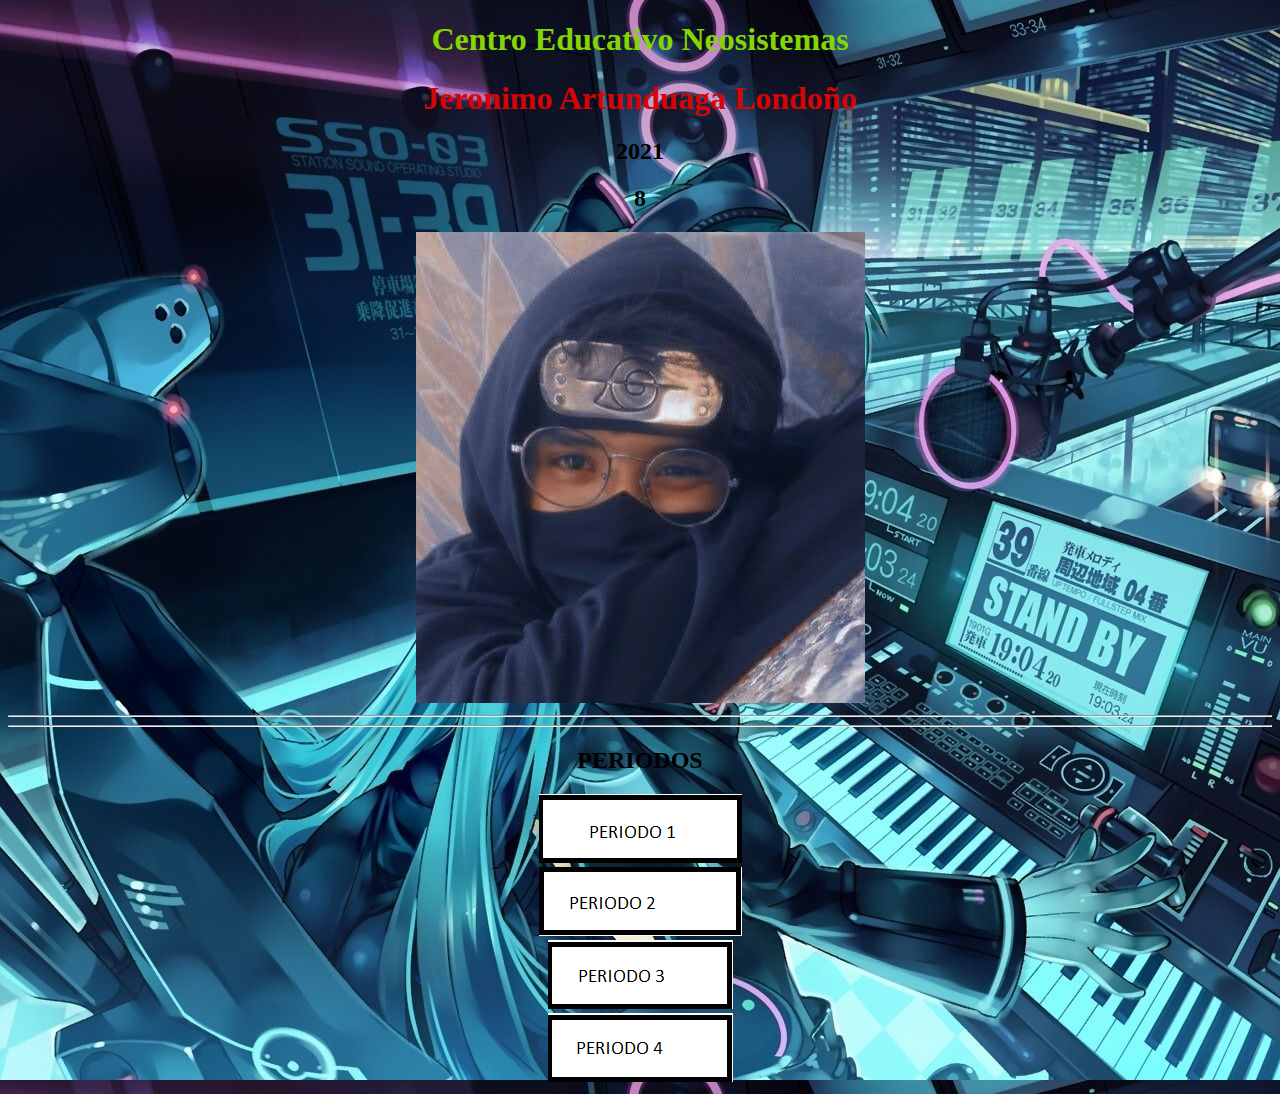
==== index.html @ f564e06d "Add files via upload" ====
<!DOCTYPE html>
<html>
<head>
	<title>grado 8</title>
</head>
<body background="fondo.jpg">
	<center><h1 style="color:#83D604 ">Centro Educativo Neosistemas</h1></center>
	<center><h1 style="color:#D60404">Jeronimo Artunduaga Londoño</h1></center>
	<center><h2>2021</h2></center>
	<center><h2>8</h2></center>
	<center><img src="foto2.jpg"></center>
	<hr>
	<hr>
	<center><h2>PERIODOS</h2></center>
	<center><a href="p1.html"><img src="boton1.png"></a></center>
	<center><a href="p2.html"><img src="boton2.png"></a></center>
	<center><a href="p3.html"><img src="boton3.png"></a></center>
	<center><a href="p4.html"><img src="boton4.png"></a></center>




</body>
</html>
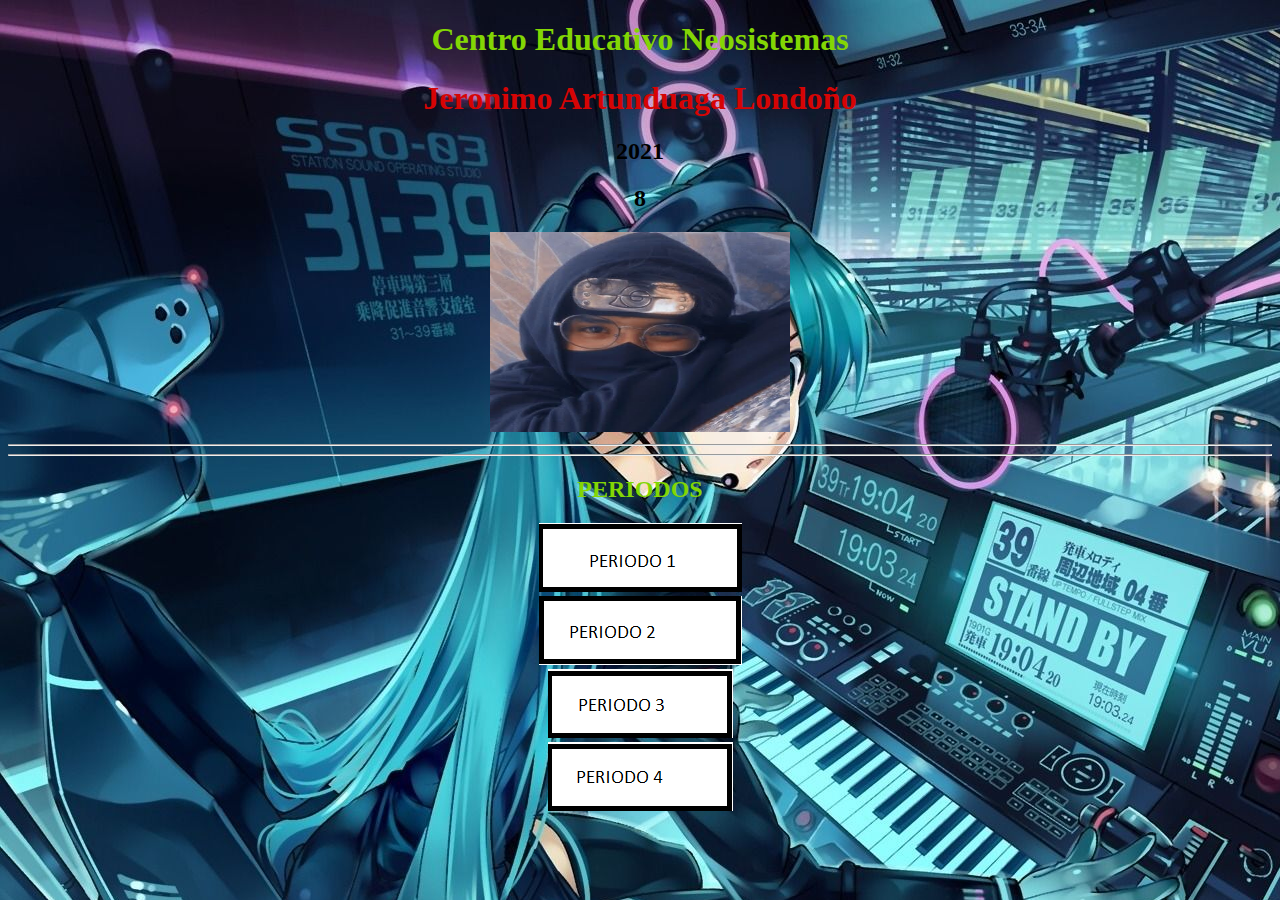
==== commit db61db65: "Add files via upload" ====
--- a/index.html
+++ b/index.html
@@ -8,10 +8,10 @@
 	<center><h1 style="color:#D60404">Jeronimo Artunduaga Londoño</h1></center>
 	<center><h2>2021</h2></center>
 	<center><h2>8</h2></center>
-	<center><img src="foto2.jpg"></center>
+	<center><img src="foto2.jpg" width="300" height="200"></center>
 	<hr>
 	<hr>
-	<center><h2>PERIODOS</h2></center>
+	<center><h2 style="color:#83D604 ">PERIODOS</h2></center>
 	<center><a href="p1.html"><img src="boton1.png"></a></center>
 	<center><a href="p2.html"><img src="boton2.png"></a></center>
 	<center><a href="p3.html"><img src="boton3.png"></a></center>
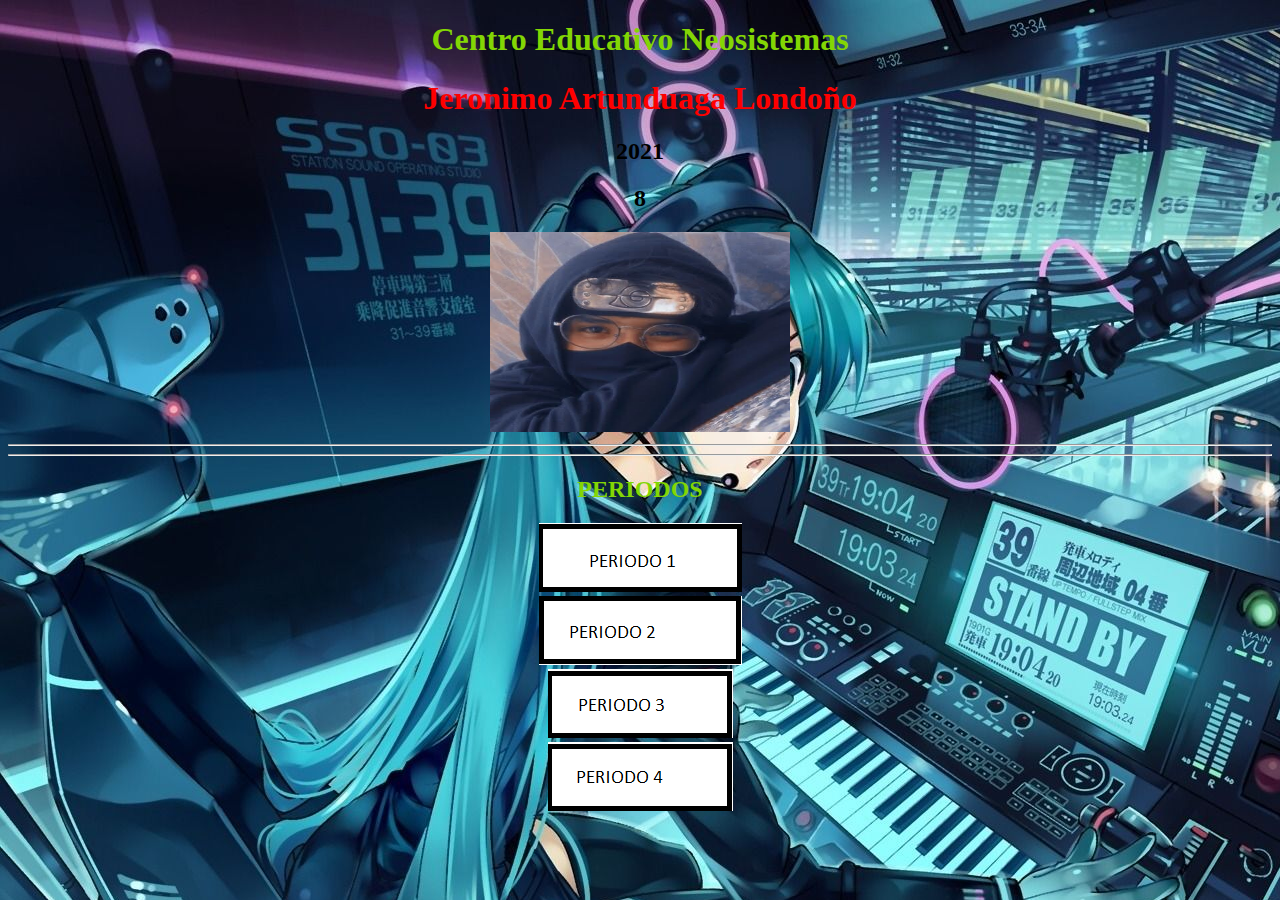
==== commit 03257d51: "Add files via upload" ====
--- a/index.html
+++ b/index.html
@@ -5,7 +5,7 @@
 </head>
 <body background="fondo.jpg">
 	<center><h1 style="color:#83D604 ">Centro Educativo Neosistemas</h1></center>
-	<center><h1 style="color:#D60404">Jeronimo Artunduaga Londoño</h1></center>
+	<center><h1 style="color:#FE0000">Jeronimo Artunduaga Londoño</h1></center>
 	<center><h2>2021</h2></center>
 	<center><h2>8</h2></center>
 	<center><img src="foto2.jpg" width="300" height="200"></center>
